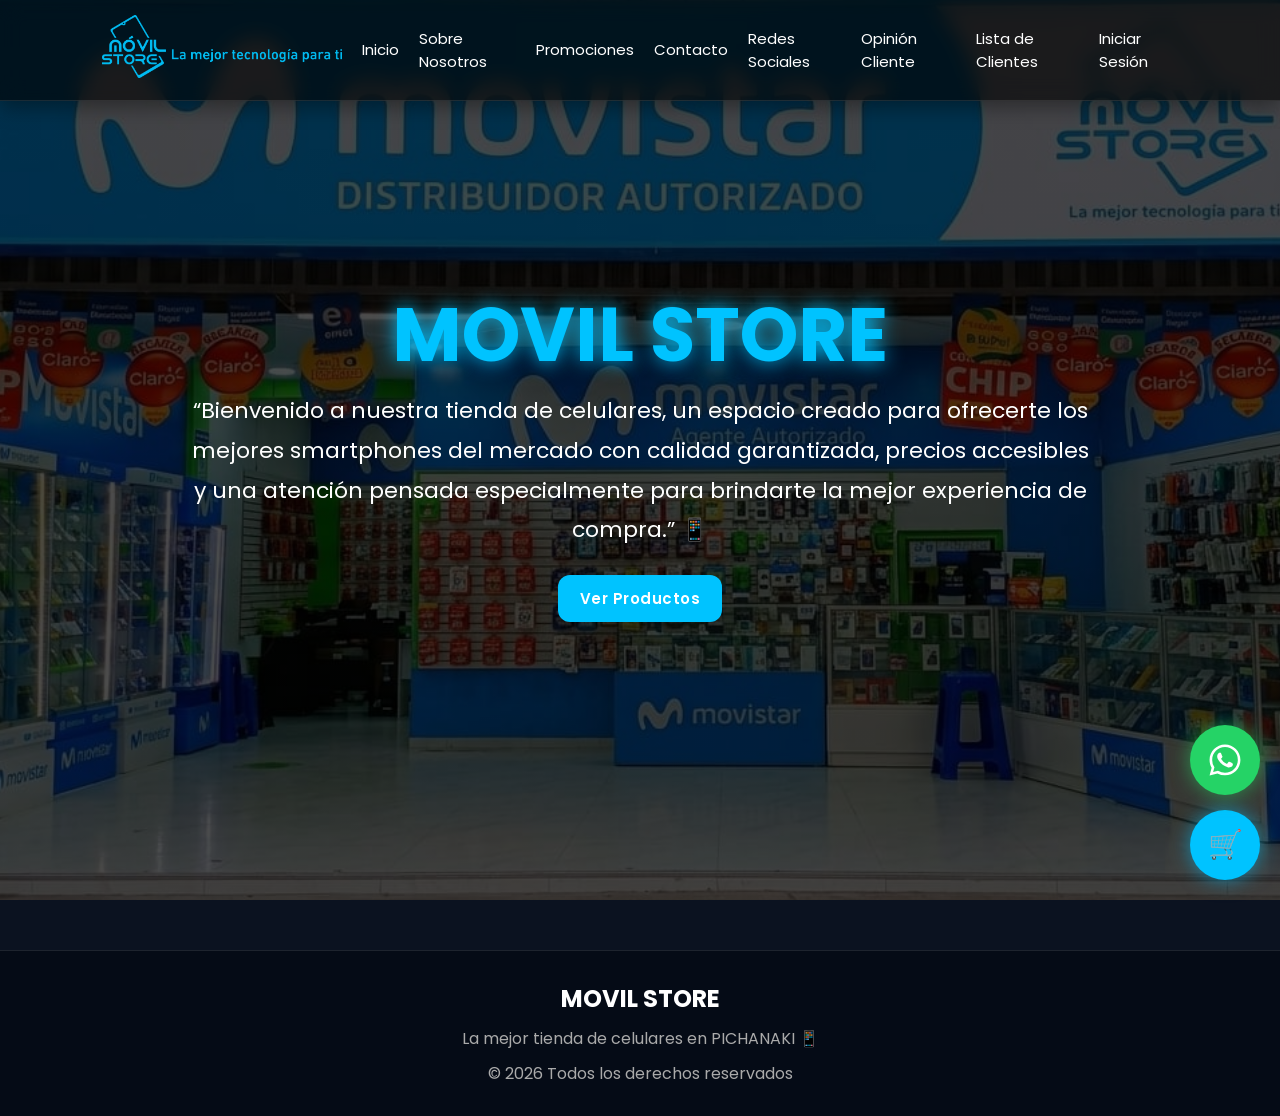
==== index.html @ a23f7ceb "whatsap" ====
<!doctype html>
<html lang="es">
  <head>
    <meta charset="UTF-8" />
    <meta name="viewport" content="width=device-width, initial-scale=1.0" />
    <title>MOVIL STORE E.I.R.L</title>

    <link
      href="https://fonts.googleapis.com/css2?family=Poppins:wght@300;400;600;700&display=swap"
      rel="stylesheet"
    />

    <style>
      * {
        margin: 0;
        padding: 0;
        box-sizing: border-box;
        font-family: "Poppins", sans-serif;
      }

      html {
        scroll-behavior: smooth;
      }

      body {
        background: #0b1220;
        color: white;
      }

      /* SCROLL */
      ::-webkit-scrollbar {
        width: 10px;
      }

      ::-webkit-scrollbar-track {
        background: #0b1220;
      }

      ::-webkit-scrollbar-thumb {
        background: #00c3ff;
        border-radius: 20px;
      }

      /* HEADER */
      header {
        position: fixed;
        width: 100%;
        top: 0;
        display: flex;
        justify-content: space-between;
        align-items: center;
        padding: 15px 8%;
        background: rgba(0, 0, 0, 0.6);
        backdrop-filter: blur(10px);
        z-index: 1000;
        box-shadow: 0 5px 20px rgba(0, 0, 0, 0.4);
        border-bottom: 1px solid rgba(255, 255, 255, 0.1);
      }

      /* LOGO */
      .logo img {
        width: 240px;
        max-height: 90px;
        object-fit: contain;
      }

      /* NAV */
      nav {
        display: flex;
        align-items: center;
      }

      nav a {
        color: white;
        margin-left: 20px;
        text-decoration: none;
        font-size: 15px;
        transition: 0.3s;
      }

      nav a:hover {
        color: #00c3ff;
      }

      /* HERO */
      .hero {
        height: 100vh;
        background:
          linear-gradient(rgba(0, 0, 0, 0.7), rgba(0, 0, 0, 0.7)),
          url("img/tienda2.jpeg");
        background-size: cover;
        background-position: center;
        display: flex;
        justify-content: center;
        align-items: center;
        text-align: center;
        padding: 20px;
      }

      .hero h1 {
        font-size: 75px;
        color: #00c3ff;
        text-shadow: 0 0 20px #00c3ff;
      }

      .hero p {
        font-size: 22px;
        margin-top: 15px;
        line-height: 1.8;
        max-width: 900px;
        margin: auto;
      }

      .hero button {
        margin-top: 25px;
      }

      /* BOTONES */
      .btn {
        padding: 12px 22px;
        border: none;
        border-radius: 12px;
        background: #00c3ff;
        color: white;
        cursor: pointer;
        transition: 0.3s;
        font-size: 15px;
        font-weight: 600;
        letter-spacing: 0.5px;
      }

      .btn:hover {
        background: #009ed1;
        transform: scale(1.05);
      }

      /* SECCIONES */
      .section {
        padding: 120px 8%;
        text-align: center;
        min-height: 100vh;
      }

      .section h2 {
        font-size: 40px;
        margin-bottom: 40px;
        color: #00c3ff;
        text-transform: uppercase;
        letter-spacing: 2px;
      }

      /* CARDS */
      .cards {
        display: grid;
        grid-template-columns: repeat(auto-fit, minmax(250px, 1fr));
        gap: 25px;
      }

      .card {
        background: rgba(255, 255, 255, 0.06);
        padding: 20px;
        border-radius: 20px;
        transition: 0.4s;
        box-shadow: 0 0 15px rgba(0, 0, 0, 0.3);
        border: 1px solid rgba(255, 255, 255, 0.08);
      }

      .card:hover {
        transform: translateY(-10px);
        box-shadow: 0 0 25px rgba(0, 195, 255, 0.4);
      }

      .card img {
        width: 100%;
        height: 230px;
        object-fit: contain;
        background: black;
        border-radius: 15px;
        transition: 0.4s;
      }

      .card:hover img {
        transform: scale(1.05);
      }

      .card h3 {
        margin-top: 15px;
        font-size: 22px;
      }

      .card p {
        margin-top: 8px;
        font-size: 18px;
        color: #00c3ff;
        font-weight: bold;
      }

      /* NOSOTROS */
      .nosotros-box {
        display: flex;
        justify-content: center;
        align-items: center;
        gap: 40px;
        flex-wrap: wrap;
        margin-top: 40px;
      }

      .tienda img {
        width: 350px;
        border-radius: 20px;
      }

      .nosotros-texto {
        max-width: 500px;
        text-align: left;
        line-height: 1.8;
      }

      /* GANADORES */
      .ganadores {
        width: 100%;
        margin-top: 60px;
      }

      .ganadores-grid {
        display: grid;
        grid-template-columns: repeat(auto-fit, minmax(220px, 1fr));
        gap: 20px;
        margin-top: 25px;
      }

      .ganador-card {
        background: rgba(255, 255, 255, 0.05);
        padding: 15px;
        border-radius: 15px;
        transition: 0.4s;
        border: 1px solid rgba(255, 255, 255, 0.08);
      }

      .ganador-card:hover {
        transform: translateY(-8px);
      }

      .ganador-card img {
        width: 100%;
        height: 250px;
        object-fit: contain;
        background: black;
        border-radius: 12px;
      }

      .ganador-card h4 {
        margin-top: 12px;
        color: #00c3ff;
        font-size: 18px;
      }

      /* PROMOS */
      .promos {
        display: grid;
        grid-template-columns: repeat(auto-fit, minmax(250px, 1fr));
        gap: 20px;
      }

      .promo {
        background: rgba(255, 255, 255, 0.05);
        padding: 25px;
        border-radius: 20px;
        transition: 0.4s;
        border: 1px solid rgba(255, 255, 255, 0.08);
      }

      .promo:hover {
        transform: translateY(-8px);
        box-shadow: 0 0 25px rgba(0, 195, 255, 0.4);
      }

      /* REDES */
      .redes-box {
        background: #0057b8;
        padding: 35px;
        border-radius: 20px;
        display: flex;
        justify-content: space-around;
        align-items: center;
        flex-wrap: wrap;
        gap: 25px;
        margin-top: 40px;
      }

      .red-social {
        text-align: center;
        background: rgba(255, 255, 255, 0.08);
        padding: 25px;
        border-radius: 18px;
        width: 220px;
        transition: 0.4s;
      }

      .red-social:hover {
        transform: translateY(-8px);
      }

      .red-social p {
        margin: 15px 0;
        font-size: 14px;
        line-height: 1.6;
      }

      /* OPINIONES */
      .opinion-box {
        max-width: 500px;
        margin: auto;
        background: rgba(255, 255, 255, 0.08);
        padding: 30px;
        border-radius: 20px;
        box-shadow: 0 0 20px rgba(0, 0, 0, 0.4);
      }

      .opinion-box select,
      .opinion-box textarea {
        width: 100%;
        padding: 12px;
        margin-top: 10px;
        border: none;
        border-radius: 10px;
        outline: none;
      }

      .opinion-box textarea {
        resize: none;
        height: 120px;
      }

      .grafico {
        margin-top: 50px;
      }

      /* CLIENTES */
      .tabla-clientes {
        width: 100%;
        max-width: 800px;
        margin: auto;
        border-collapse: collapse;
        background: rgba(255, 255, 255, 0.05);
        border-radius: 15px;
        overflow: hidden;
        border: 1px solid rgba(255, 255, 255, 0.08);
      }

      .tabla-clientes th {
        background: rgba(0, 195, 255, 0.2);
        color: #00c3ff;
        padding: 15px;
        font-size: 16px;
        letter-spacing: 1px;
      }

      .tabla-clientes td {
        padding: 14px;
        border-top: 1px solid rgba(255, 255, 255, 0.08);
        font-size: 15px;
      }

      .tabla-clientes tr:hover td {
        background: rgba(0, 195, 255, 0.08);
      }

      .barras {
        display: flex;
        justify-content: center;
        align-items: flex-end;
        gap: 25px;
        height: 250px;
        margin-top: 30px;
      }

      .barra-item {
        text-align: center;
      }

      .barra {
        width: 70px;
        border-radius: 10px 10px 0 0;
        transition: 0.4s;
      }

      .barra:hover {
        transform: scale(1.05);
      }

      .barra-text {
        margin-top: 10px;
      }

      /* CARRITO */
      .carrito-float {
        position: fixed;
        bottom: 20px;
        right: 20px;
        background: #00c3ff;
        width: 70px;
        height: 70px;
        border-radius: 50%;
        display: flex;
        justify-content: center;
        align-items: center;
        font-size: 28px;
        cursor: pointer;
        z-index: 3000;
        box-shadow: 0 0 20px rgba(0, 195, 255, 0.6);
        transition: 0.3s;
      }

      .carrito-float:hover {
        transform: scale(1.1);
      }

      /* WHATSAPP FLOTANTE */
      .whatsapp-float {
        position: fixed;
        bottom: 105px;
        right: 20px;
        background: #25d366;
        width: 70px;
        height: 70px;
        border-radius: 50%;
        display: flex;
        justify-content: center;
        align-items: center;
        cursor: pointer;
        z-index: 3000;
        box-shadow: 0 0 20px rgba(37, 211, 102, 0.6);
        transition: 0.3s;
      }

      .whatsapp-float:hover {
        transform: scale(1.1);
      }

      .whatsapp-float svg {
        width: 38px;
        height: 38px;
        fill: white;
      }

      /* MODAL */
      .modal {
        display: none;
        position: fixed;
        top: 0;
        left: 0;
        width: 100%;
        height: 100%;
        background: rgba(0, 0, 0, 0.7);
        justify-content: center;
        align-items: center;
        z-index: 4000;
      }

      .modal-content {
        background: #111827;
        padding: 25px;
        width: 350px;
        border-radius: 15px;
        border: 1px solid rgba(255, 255, 255, 0.1);
        box-shadow: 0 0 25px rgba(0, 195, 255, 0.3);
      }

      .hidden {
        display: none;
      }

      /* FOOTER */
      footer {
        background: #050b16;
        padding: 30px;
        text-align: center;
        margin-top: 50px;
        border-top: 1px solid rgba(255, 255, 255, 0.1);
      }

      footer p {
        color: #aaa;
        margin-top: 10px;
      }

      /* RESPONSIVE */
      @media (max-width: 768px) {
        .hero h1 {
          font-size: 45px;
        }

        .hero p {
          font-size: 17px;
        }

        nav {
          display: flex;
          flex-wrap: wrap;
          justify-content: center;
        }

        nav a {
          margin: 8px;
        }

        .logo img {
          width: 180px;
        }
      }
    </style>
  </head>

  <body>
    <header>
      <div class="logo">
        <img src="img/logo.png" />
      </div>

      <nav>
        <a
          href="#"
          onclick="
            mostrar('inicio');
            return false;
          "
          >Inicio</a
        >
        <a
          href="#"
          onclick="
            mostrar('nosotros');
            return false;
          "
          >Sobre Nosotros</a
        >
        <a
          href="#"
          onclick="
            mostrar('promociones');
            return false;
          "
          >Promociones</a
        >
        <a
          href="#"
          onclick="
            mostrar('contacto');
            return false;
          "
          >Contacto</a
        >
        <a
          href="#"
          onclick="
            mostrar('redes');
            return false;
          "
          >Redes Sociales</a
        >
        <a
          href="#"
          onclick="
            mostrar('opiniones');
            return false;
          "
          >Opinión Cliente</a
        >
        <a
          href="#"
          onclick="
            mostrar('clientes');
            return false;
          "
          >Lista de Clientes</a
        >
        <a href="views/login.html">Iniciar Sesión</a>
      </nav>
    </header>

    <!-- INICIO -->
    <section id="inicio" class="hero">
      <div>
        <h1>MOVIL STORE</h1>

        <p>
          “Bienvenido a nuestra tienda de celulares, un espacio creado para
          ofrecerte los mejores smartphones del mercado con calidad garantizada,
          precios accesibles y una atención pensada especialmente para brindarte
          la mejor experiencia de compra.” 📱
        </p>

        <button class="btn" onclick="mostrar('productos')">
          Ver Productos
        </button>
      </div>
    </section>

    <!-- PRODUCTOS -->
    <section id="productos" class="section hidden">
      <h2>Modelos disponibles</h2>

      <div class="cards">
        <div class="card">
          <img src="img/x8c.jpg" />
          <h3>HONOR X8C</h3>
          <p>S/ 900</p>
          <button class="btn" onclick="agregar('HONOR X8C', 900)">
            Agregar al carrito
          </button>
        </div>

        <div class="card">
          <img src="img/samsung a56.jpg" />
          <h3>SAMSUNG A56</h3>
          <p>S/ 1800</p>
          <button class="btn" onclick="agregar('SAMSUNG A56', 1800)">
            Agregar al carrito
          </button>
        </div>

        <div class="card">
          <img src="img/iphone16.jpg" />
          <h3>IPHONE 16</h3>
          <p>S/ 5500</p>
          <button class="btn" onclick="agregar('IPHONE 16', 5500)">
            Agregar al carrito
          </button>
        </div>
      </div>
    </section>

    <!-- NOSOTROS -->
    <section id="nosotros" class="section hidden">
      <h2>Sobre Nosotros</h2>

      <div class="nosotros-box">
        <div class="tienda">
          <img src="img/tienda2.jpeg" />
        </div>

        <div class="nosotros-texto">
          <p>
            En Movil Store somos una tienda dedicada a la venta de celulares,
            ofreciendo smartphones modernos, de calidad y a precios accesibles.
          </p>
          <br />
          <p>
            Trabajamos con diferentes marcas y modelos, desde equipos básicos
            hasta celulares de última generación.
          </p>
          <br />
          <p>
            En Movil Store nos comprometemos a darte la mejor atención y
            ayudarte a encontrar el celular perfecto para ti.
          </p>
        </div>
      </div>

      <!-- CLIENTES GANADORES -->
      <div class="ganadores">
        <h2>🏆 Clientes Ganadores</h2>

        <div class="ganadores-grid">
          <div class="ganador-card">
            <img src="img/cliente1.jpg" />
            <h4>Ganador 1</h4>
          </div>

          <div class="ganador-card">
            <img src="img/cliente2.jpg" />
            <h4>Ganador 2</h4>
          </div>

          <div class="ganador-card">
            <img src="img/cliente.jpeg" />
            <h4>Ganador 3</h4>
          </div>
        </div>
      </div>
    </section>

    <!-- PROMOCIONES -->
    <section id="promociones" class="section hidden">
      <h2>Promociones</h2>

      <div class="promos">
        <div class="promo">
          <h3>Oferta Samsung</h3>
          <p>50% de descuento activando pospago.</p>
        </div>

        <div class="promo">
          <h3>iPhone en Oferta</h3>
          <p>Accesorios gratis por tu compra.</p>
        </div>

        <div class="promo">
          <h3>Honor X8C</h3>
          <p>Descuento especial por tiempo limitado.</p>
        </div>
      </div>
    </section>

    <!-- CONTACTO -->
    <section id="contacto" class="section hidden">
      <h2>Contacto</h2>

      <div class="cards">
        <div class="card">
          <h3>📍 Dirección</h3>

          <p>Pichanaki - Junín - Perú</p>
        </div>

        <div class="card">
          <h3>📞 WhatsApp</h3>

          <p>
            <a
              href="https://wa.me/51900235884"
              target="_blank"
              style="color: #00c3ff; text-decoration: none"
              >+51 900 235 884</a
            >
          </p>
        </div>

        <div class="card">
          <h3>📧 Correo</h3>

          <p>
            <a
              href="mailto:movilstore@gmail.com"
              style="color: #00c3ff; text-decoration: none"
              >movilstore@gmail.com</a
            >
          </p>
        </div>
      </div>
    </section>

    <!-- REDES -->
    <section id="redes" class="section hidden">
      <h2>Redes Sociales</h2>

      <div class="redes-box">
        <div class="red-social">
          <h3>📘 Facebook</h3>

          <p>Síguenos para más promociones.</p>
        </div>

        <div class="red-social">
          <h3>📸 Instagram</h3>

          <p>Mira nuestros equipos exclusivos.</p>
        </div>

        <div class="red-social">
          <h3>🎵 TikTok</h3>

          <p>Videos y novedades de celulares.</p>
        </div>
      </div>
    </section>

    <!-- OPINIONES -->
    <section id="opiniones" class="section hidden">
      <h2>Comparte tu Opinión</h2>

      <div
        class="opinion-box"
        style="
          max-width: 600px;
          margin: 0 auto;
          background: rgba(0, 195, 255, 0.1);
          padding: 30px;
          border-radius: 15px;
          border: 2px solid #00c3ff;
        "
      >
        <form id="opinionForm" style="text-align: left">
          <p style="margin-bottom: 15px; font-size: 16px">Tu Nombre:</p>
          <input
            type="text"
            id="nombreCliente"
            placeholder="Tu nombre"
            style="
              width: 100%;
              padding: 10px;
              margin-bottom: 20px;
              border: 1px solid #00c3ff;
              border-radius: 8px;
              background: rgba(11, 18, 32, 0.8);
              color: white;
            "
          />

          <p style="margin-bottom: 15px; font-size: 16px">Tu Opinión:</p>
          <textarea
            id="comentario"
            placeholder="Cuéntanos tu experiencia con MOVIL STORE..."
            style="
              width: 100%;
              padding: 12px;
              margin-bottom: 20px;
              border: 1px solid #00c3ff;
              border-radius: 8px;
              background: rgba(11, 18, 32, 0.8);
              color: white;
              min-height: 100px;
              font-family: &quot;Poppins&quot;, sans-serif;
            "
          ></textarea>

          <p style="margin-bottom: 15px; font-size: 16px">Calificación:</p>
          <div style="display: flex; gap: 10px; margin-bottom: 20px">
            <span
              class="star"
              onclick="setClientRating(1)"
              style="font-size: 28px; cursor: pointer; color: #ccc"
              >★</span
            >
            <span
              class="star"
              onclick="setClientRating(2)"
              style="font-size: 28px; cursor: pointer; color: #ccc"
              >★</span
            >
            <span
              class="star"
              onclick="setClientRating(3)"
              style="font-size: 28px; cursor: pointer; color: #ccc"
              >★</span
            >
            <span
              class="star"
              onclick="setClientRating(4)"
              style="font-size: 28px; cursor: pointer; color: #ccc"
              >★</span
            >
            <span
              class="star"
              onclick="setClientRating(5)"
              style="font-size: 28px; cursor: pointer; color: #ccc"
              >★</span
            >
          </div>

          <button
            type="submit"
            class="btn"
            style="width: 100%; margin-top: 15px"
          >
            Enviar Opinión
          </button>
        </form>
      </div>

      <div id="opinionesList" style="margin-top: 50px">
        <h2>Opiniones de Clientes</h2>
        <div
          id="opinionsContainer"
          style="max-width: 600px; margin: 0 auto"
        ></div>
      </div>
    </section>

    <!-- CLIENTES -->
    <section id="clientes" class="section hidden">
      <h2>Lista de Clientes</h2>

      <table class="tabla-clientes">
        <thead>
          <tr>
            <th>#</th>
            <th>DNI</th>
            <th>Nombre</th>
            <th>Teléfono</th>
            <th>Equipo Comprado</th>
          </tr>
        </thead>

        <tbody id="tbodyClientes">
          <tr>
            <td
              colspan="5"
              style="text-align: center; color: #999; padding: 20px"
            >
              Cargando clientes...
            </td>
          </tr>
        </tbody>
      </table>
    </section>

    <!-- CARRITO -->
    <div class="carrito-float" onclick="abrirCarrito()">🛒</div>

    <!-- WHATSAPP FLOTANTE -->
    <a
      class="whatsapp-float"
      href="https://wa.me/51900235884?text=Hola%20MOVIL%20STORE%2C%20quiero%20informaci%C3%B3n%20sobre%20un%20celular"
      target="_blank"
      title="Escríbenos por WhatsApp"
    >
      <svg viewBox="0 0 32 32" xmlns="http://www.w3.org/2000/svg">
        <path
          d="M16.004 3C8.832 3 3 8.83 3 16.002c0 2.29.6 4.53 1.74 6.5L3 29l6.66-1.72a13.03 13.03 0 0 0 6.34 1.64h.01C23.176 28.92 29 23.09 29 15.918 29 8.83 23.176 3 16.004 3zm0 23.73h-.01a10.8 10.8 0 0 1-5.5-1.5l-.39-.23-4.09 1.06 1.09-3.99-.25-.41a10.77 10.77 0 0 1-1.65-5.75c0-5.96 4.85-10.81 10.81-10.81 2.89 0 5.6 1.13 7.64 3.17a10.74 10.74 0 0 1 3.16 7.64c0 5.96-4.85 10.82-10.81 10.82zm5.93-8.1c-.32-.16-1.92-.95-2.22-1.06-.3-.11-.51-.16-.73.16-.22.33-.84 1.06-1.03 1.28-.19.22-.38.24-.7.08-.32-.16-1.37-.5-2.6-1.6-.96-.86-1.61-1.92-1.8-2.24-.19-.33-.02-.5.14-.66.15-.15.32-.38.49-.57.16-.19.21-.33.32-.54.11-.22.05-.41-.03-.57-.08-.16-.73-1.76-1-2.41-.26-.63-.53-.55-.73-.56h-.62c-.22 0-.57.08-.87.41-.3.33-1.14 1.11-1.14 2.71s1.17 3.15 1.33 3.37c.16.22 2.3 3.5 5.57 4.91.78.34 1.39.54 1.86.69.78.25 1.49.21 2.05.13.63-.09 1.92-.78 2.19-1.54.27-.76.27-1.4.19-1.54-.08-.14-.3-.22-.62-.38z"
        />
      </svg>
    </a>

    <!-- MODAL -->
    <div class="modal" id="carritoModal">
      <div class="modal-content">
        <h2>🛒 Carrito de Compras</h2>

        <div id="listaCarrito"></div>

        <h3 id="total">Total: S/ 0</h3>

        <button class="btn" onclick="cerrarCarrito()">Cerrar</button>
      </div>
    </div>

    <!-- FOOTER -->
    <footer>
      <h2>MOVIL STORE</h2>

      <p>La mejor tienda de celulares en PICHANAKI 📱</p>

      <p>© 2026 Todos los derechos reservados</p>
    </footer>

    <script>
      let carrito = [];
      let total = 0;

      function mostrar(id) {
        document
          .querySelectorAll(".section")
          .forEach((e) => e.classList.add("hidden"));

        document.getElementById("inicio").classList.add("hidden");

        if (id === "inicio") {
          document.getElementById("inicio").classList.remove("hidden");
        } else {
          document.getElementById(id).classList.remove("hidden");
        }

        window.scrollTo({
          top: 0,
          behavior: "smooth",
        });
      }

      function agregar(nombre, precio) {
        carrito.push({ nombre, precio });

        actualizarCarrito();
      }

      function quitar(indice) {
        carrito.splice(indice, 1);

        actualizarCarrito();
      }

      function actualizarCarrito() {
        let lista = document.getElementById("listaCarrito");
        let html = "";

        total = 0;

        carrito.forEach((producto, i) => {
          total += producto.precio;

          html += `
<p>✔ ${producto.nombre} — S/ ${producto.precio}
<span onclick="quitar(${i})" style="cursor:pointer; color:#ff5555; margin-left:10px;" title="Quitar del carrito">✖</span></p>
`;
        });

        lista.innerHTML =
          html || "<p style='color:#999;'>El carrito está vacío</p>";

        document.getElementById("total").innerHTML = "Total: S/ " + total;
      }

      function abrirCarrito() {
        document.getElementById("carritoModal").style.display = "flex";
      }

      function cerrarCarrito() {
        document.getElementById("carritoModal").style.display = "none";
      }

      function escapar(texto) {
        const div = document.createElement("div");
        div.textContent = texto;
        return div.innerHTML;
      }

      function cargarClientes() {
        const tbody = document.getElementById("tbodyClientes");

        fetch("controllers/clientes.php?action=listar_clientes")
          .then((response) => response.json())
          .then((data) => {
            if (!data.success) {
              throw new Error(data.message || "Error del servidor");
            }

            if (data.data.length === 0) {
              tbody.innerHTML =
                '<tr><td colspan="5" style="text-align:center; color:#999; padding:20px;">No hay clientes registrados aún</td></tr>';
              return;
            }

            let html = "";
            data.data.forEach((cliente, i) => {
              html += `
                <tr>
                <td>${i + 1}</td>
                <td>${escapar(cliente.dni)}</td>
                <td>${escapar(cliente.nombre)}</td>
                <td>${escapar(cliente.telefono)}</td>
                <td>${escapar(cliente.modelo)}</td>
                </tr>
                `;
            });
            tbody.innerHTML = html;
          })
          .catch((err) => {
            console.error("Error cargando clientes:", err);
            tbody.innerHTML =
              '<tr><td colspan="5" style="text-align:center; color:red; padding:20px;">❌ Error al cargar clientes. Abre la página desde el servidor (ejecuta ./iniciar.sh y entra a http://localhost:8000)</td></tr>';
          });
      }

      let clientRating = 5;

      function cargarOpinionesClientes() {
        fetch("controllers/opiniones.php?action=get_opinions")
          .then((response) => response.json())
          .then((data) => {
            if (data.success) {
              let html = "";
              if (data.data.length === 0) {
                html =
                  '<p style="text-align:center; color:#999; padding:20px;">No hay opiniones aún. ¡Sé el primero!</p>';
              } else {
                data.data.forEach((op) => {
                  html += `
                            <div style="background:rgba(255,255,255,0.05); border-left:4px solid #00c3ff; border-radius:8px; padding:20px; margin-bottom:15px;">
                                <div style="display:flex; justify-content:space-between; align-items:center; margin-bottom:10px;">
                                    <strong style="color:#00c3ff;">${escapar(op.nombre)}</strong>
                                    <span style="color:#ffd700;">${"★".repeat(op.rating)}</span>
                                </div>
                                <p style="color:#ddd; line-height:1.6;">${escapar(op.opinion)}</p>
                                <small style="color:#999;">${escapar(op.fecha)}</small>
                            </div>
                        `;
                });
              }
              document.getElementById("opinionsContainer").innerHTML = html;
            }
          })
          .catch((err) => {
            console.error("Error cargando opiniones:", err);
            document.getElementById("opinionsContainer").innerHTML =
              '<p style="color:red;">Error al cargar opiniones</p>';
          });
      }

      function setClientRating(rating) {
        clientRating = rating;
        const stars = document.querySelectorAll("#opinionForm .star");
        stars.forEach((star, index) => {
          if (index < rating) {
            star.style.color = "#ffd700";
          } else {
            star.style.color = "#ccc";
          }
        });
      }

      document.addEventListener("DOMContentLoaded", function () {
        cargarOpinionesClientes();
        cargarClientes();

        const opinionForm = document.getElementById("opinionForm");
        if (opinionForm) {
          opinionForm.addEventListener("submit", function (e) {
            e.preventDefault();

            const nombre = document
              .getElementById("nombreCliente")
              .value.trim();
            const comentario = document
              .getElementById("comentario")
              .value.trim();

            if (!nombre) {
              alert("Por favor, ingresa tu nombre");
              return;
            }

            if (!comentario) {
              alert("Por favor, escribe una opinión");
              return;
            }

            const formData = new FormData();
            formData.append("action", "add_opinion_client");
            formData.append("nombre", nombre);
            formData.append("email", "");
            formData.append("opinion", comentario);
            formData.append("rating", clientRating);

            fetch("controllers/opiniones.php", {
              method: "POST",
              body: formData,
            })
              .then((response) => response.json())
              .then((data) => {
                if (data.success) {
                  alert("✅ Gracias por tu opinión");
                  document.getElementById("nombreCliente").value = "";
                  document.getElementById("comentario").value = "";
                  setClientRating(5);
                  cargarOpinionesClientes();
                } else {
                  alert("❌ " + data.message);
                }
              })
              .catch((err) => {
                console.error("Error:", err);
                alert("❌ Error al guardar opinión");
              });
          });
        }
      });
    </script>
  </body>
</html>
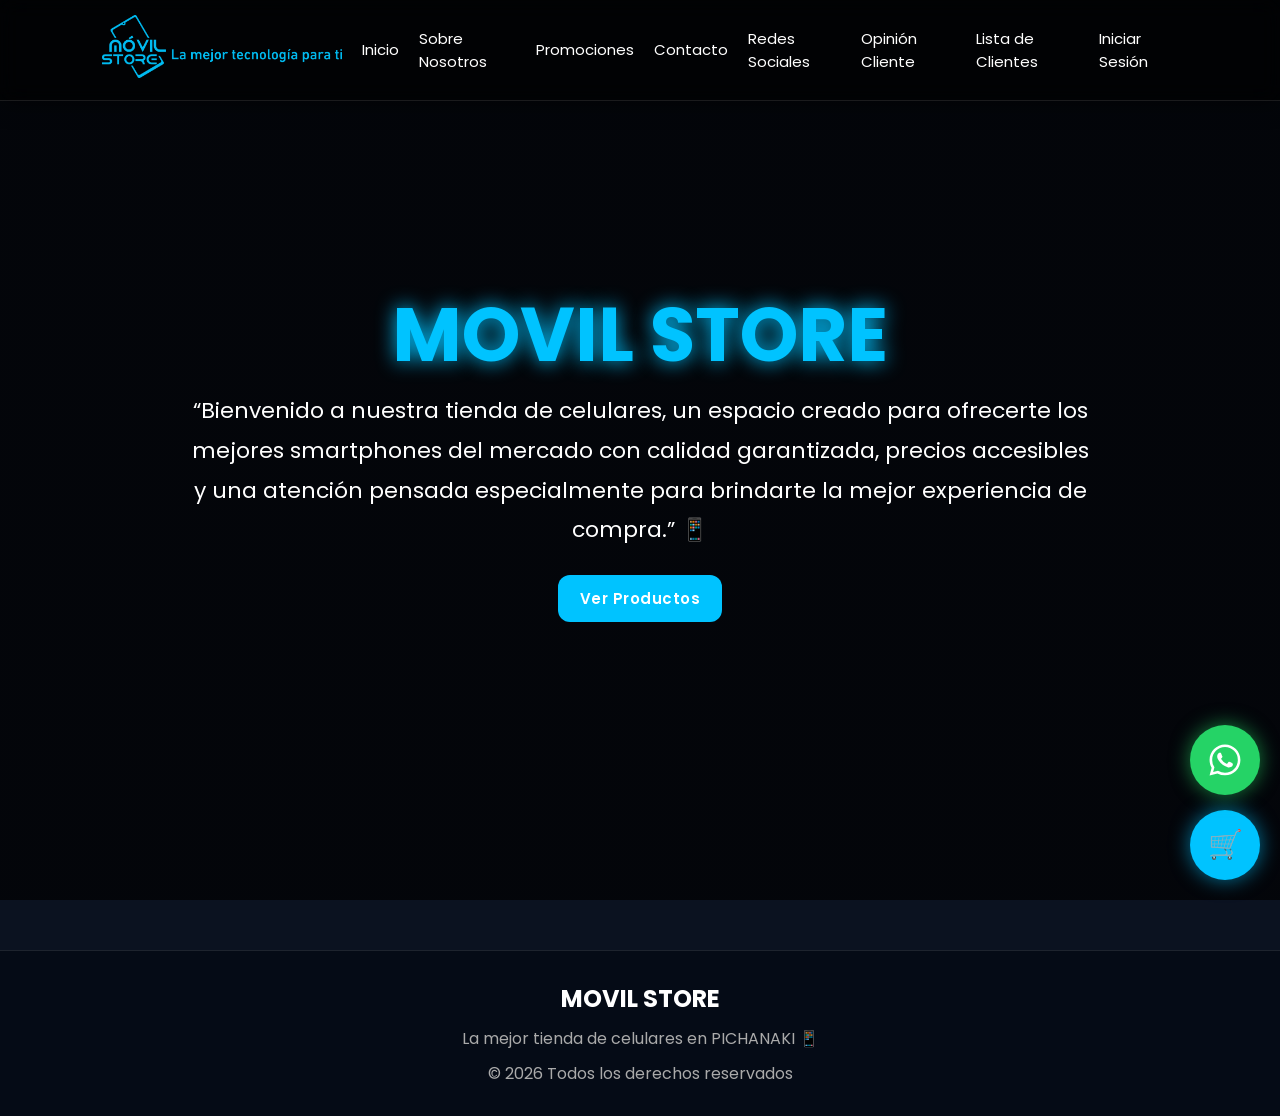
==== commit 3617ef65: "redm" ====
--- a/index.html
+++ b/index.html
@@ -10,506 +10,7 @@
       rel="stylesheet"
     />
 
-    <style>
-      * {
-        margin: 0;
-        padding: 0;
-        box-sizing: border-box;
-        font-family: "Poppins", sans-serif;
-      }
-
-      html {
-        scroll-behavior: smooth;
-      }
-
-      body {
-        background: #0b1220;
-        color: white;
-      }
-
-      /* SCROLL */
-      ::-webkit-scrollbar {
-        width: 10px;
-      }
-
-      ::-webkit-scrollbar-track {
-        background: #0b1220;
-      }
-
-      ::-webkit-scrollbar-thumb {
-        background: #00c3ff;
-        border-radius: 20px;
-      }
-
-      /* HEADER */
-      header {
-        position: fixed;
-        width: 100%;
-        top: 0;
-        display: flex;
-        justify-content: space-between;
-        align-items: center;
-        padding: 15px 8%;
-        background: rgba(0, 0, 0, 0.6);
-        backdrop-filter: blur(10px);
-        z-index: 1000;
-        box-shadow: 0 5px 20px rgba(0, 0, 0, 0.4);
-        border-bottom: 1px solid rgba(255, 255, 255, 0.1);
-      }
-
-      /* LOGO */
-      .logo img {
-        width: 240px;
-        max-height: 90px;
-        object-fit: contain;
-      }
-
-      /* NAV */
-      nav {
-        display: flex;
-        align-items: center;
-      }
-
-      nav a {
-        color: white;
-        margin-left: 20px;
-        text-decoration: none;
-        font-size: 15px;
-        transition: 0.3s;
-      }
-
-      nav a:hover {
-        color: #00c3ff;
-      }
-
-      /* HERO */
-      .hero {
-        height: 100vh;
-        background:
-          linear-gradient(rgba(0, 0, 0, 0.7), rgba(0, 0, 0, 0.7)),
-          url("img/tienda2.jpeg");
-        background-size: cover;
-        background-position: center;
-        display: flex;
-        justify-content: center;
-        align-items: center;
-        text-align: center;
-        padding: 20px;
-      }
-
-      .hero h1 {
-        font-size: 75px;
-        color: #00c3ff;
-        text-shadow: 0 0 20px #00c3ff;
-      }
-
-      .hero p {
-        font-size: 22px;
-        margin-top: 15px;
-        line-height: 1.8;
-        max-width: 900px;
-        margin: auto;
-      }
-
-      .hero button {
-        margin-top: 25px;
-      }
-
-      /* BOTONES */
-      .btn {
-        padding: 12px 22px;
-        border: none;
-        border-radius: 12px;
-        background: #00c3ff;
-        color: white;
-        cursor: pointer;
-        transition: 0.3s;
-        font-size: 15px;
-        font-weight: 600;
-        letter-spacing: 0.5px;
-      }
-
-      .btn:hover {
-        background: #009ed1;
-        transform: scale(1.05);
-      }
-
-      /* SECCIONES */
-      .section {
-        padding: 120px 8%;
-        text-align: center;
-        min-height: 100vh;
-      }
-
-      .section h2 {
-        font-size: 40px;
-        margin-bottom: 40px;
-        color: #00c3ff;
-        text-transform: uppercase;
-        letter-spacing: 2px;
-      }
-
-      /* CARDS */
-      .cards {
-        display: grid;
-        grid-template-columns: repeat(auto-fit, minmax(250px, 1fr));
-        gap: 25px;
-      }
-
-      .card {
-        background: rgba(255, 255, 255, 0.06);
-        padding: 20px;
-        border-radius: 20px;
-        transition: 0.4s;
-        box-shadow: 0 0 15px rgba(0, 0, 0, 0.3);
-        border: 1px solid rgba(255, 255, 255, 0.08);
-      }
-
-      .card:hover {
-        transform: translateY(-10px);
-        box-shadow: 0 0 25px rgba(0, 195, 255, 0.4);
-      }
-
-      .card img {
-        width: 100%;
-        height: 230px;
-        object-fit: contain;
-        background: black;
-        border-radius: 15px;
-        transition: 0.4s;
-      }
-
-      .card:hover img {
-        transform: scale(1.05);
-      }
-
-      .card h3 {
-        margin-top: 15px;
-        font-size: 22px;
-      }
-
-      .card p {
-        margin-top: 8px;
-        font-size: 18px;
-        color: #00c3ff;
-        font-weight: bold;
-      }
-
-      /* NOSOTROS */
-      .nosotros-box {
-        display: flex;
-        justify-content: center;
-        align-items: center;
-        gap: 40px;
-        flex-wrap: wrap;
-        margin-top: 40px;
-      }
-
-      .tienda img {
-        width: 350px;
-        border-radius: 20px;
-      }
-
-      .nosotros-texto {
-        max-width: 500px;
-        text-align: left;
-        line-height: 1.8;
-      }
-
-      /* GANADORES */
-      .ganadores {
-        width: 100%;
-        margin-top: 60px;
-      }
-
-      .ganadores-grid {
-        display: grid;
-        grid-template-columns: repeat(auto-fit, minmax(220px, 1fr));
-        gap: 20px;
-        margin-top: 25px;
-      }
-
-      .ganador-card {
-        background: rgba(255, 255, 255, 0.05);
-        padding: 15px;
-        border-radius: 15px;
-        transition: 0.4s;
-        border: 1px solid rgba(255, 255, 255, 0.08);
-      }
-
-      .ganador-card:hover {
-        transform: translateY(-8px);
-      }
-
-      .ganador-card img {
-        width: 100%;
-        height: 250px;
-        object-fit: contain;
-        background: black;
-        border-radius: 12px;
-      }
-
-      .ganador-card h4 {
-        margin-top: 12px;
-        color: #00c3ff;
-        font-size: 18px;
-      }
-
-      /* PROMOS */
-      .promos {
-        display: grid;
-        grid-template-columns: repeat(auto-fit, minmax(250px, 1fr));
-        gap: 20px;
-      }
-
-      .promo {
-        background: rgba(255, 255, 255, 0.05);
-        padding: 25px;
-        border-radius: 20px;
-        transition: 0.4s;
-        border: 1px solid rgba(255, 255, 255, 0.08);
-      }
-
-      .promo:hover {
-        transform: translateY(-8px);
-        box-shadow: 0 0 25px rgba(0, 195, 255, 0.4);
-      }
-
-      /* REDES */
-      .redes-box {
-        background: #0057b8;
-        padding: 35px;
-        border-radius: 20px;
-        display: flex;
-        justify-content: space-around;
-        align-items: center;
-        flex-wrap: wrap;
-        gap: 25px;
-        margin-top: 40px;
-      }
-
-      .red-social {
-        text-align: center;
-        background: rgba(255, 255, 255, 0.08);
-        padding: 25px;
-        border-radius: 18px;
-        width: 220px;
-        transition: 0.4s;
-      }
-
-      .red-social:hover {
-        transform: translateY(-8px);
-      }
-
-      .red-social p {
-        margin: 15px 0;
-        font-size: 14px;
-        line-height: 1.6;
-      }
-
-      /* OPINIONES */
-      .opinion-box {
-        max-width: 500px;
-        margin: auto;
-        background: rgba(255, 255, 255, 0.08);
-        padding: 30px;
-        border-radius: 20px;
-        box-shadow: 0 0 20px rgba(0, 0, 0, 0.4);
-      }
-
-      .opinion-box select,
-      .opinion-box textarea {
-        width: 100%;
-        padding: 12px;
-        margin-top: 10px;
-        border: none;
-        border-radius: 10px;
-        outline: none;
-      }
-
-      .opinion-box textarea {
-        resize: none;
-        height: 120px;
-      }
-
-      .grafico {
-        margin-top: 50px;
-      }
-
-      /* CLIENTES */
-      .tabla-clientes {
-        width: 100%;
-        max-width: 800px;
-        margin: auto;
-        border-collapse: collapse;
-        background: rgba(255, 255, 255, 0.05);
-        border-radius: 15px;
-        overflow: hidden;
-        border: 1px solid rgba(255, 255, 255, 0.08);
-      }
-
-      .tabla-clientes th {
-        background: rgba(0, 195, 255, 0.2);
-        color: #00c3ff;
-        padding: 15px;
-        font-size: 16px;
-        letter-spacing: 1px;
-      }
-
-      .tabla-clientes td {
-        padding: 14px;
-        border-top: 1px solid rgba(255, 255, 255, 0.08);
-        font-size: 15px;
-      }
-
-      .tabla-clientes tr:hover td {
-        background: rgba(0, 195, 255, 0.08);
-      }
-
-      .barras {
-        display: flex;
-        justify-content: center;
-        align-items: flex-end;
-        gap: 25px;
-        height: 250px;
-        margin-top: 30px;
-      }
-
-      .barra-item {
-        text-align: center;
-      }
-
-      .barra {
-        width: 70px;
-        border-radius: 10px 10px 0 0;
-        transition: 0.4s;
-      }
-
-      .barra:hover {
-        transform: scale(1.05);
-      }
-
-      .barra-text {
-        margin-top: 10px;
-      }
-
-      /* CARRITO */
-      .carrito-float {
-        position: fixed;
-        bottom: 20px;
-        right: 20px;
-        background: #00c3ff;
-        width: 70px;
-        height: 70px;
-        border-radius: 50%;
-        display: flex;
-        justify-content: center;
-        align-items: center;
-        font-size: 28px;
-        cursor: pointer;
-        z-index: 3000;
-        box-shadow: 0 0 20px rgba(0, 195, 255, 0.6);
-        transition: 0.3s;
-      }
-
-      .carrito-float:hover {
-        transform: scale(1.1);
-      }
-
-      /* WHATSAPP FLOTANTE */
-      .whatsapp-float {
-        position: fixed;
-        bottom: 105px;
-        right: 20px;
-        background: #25d366;
-        width: 70px;
-        height: 70px;
-        border-radius: 50%;
-        display: flex;
-        justify-content: center;
-        align-items: center;
-        cursor: pointer;
-        z-index: 3000;
-        box-shadow: 0 0 20px rgba(37, 211, 102, 0.6);
-        transition: 0.3s;
-      }
-
-      .whatsapp-float:hover {
-        transform: scale(1.1);
-      }
-
-      .whatsapp-float svg {
-        width: 38px;
-        height: 38px;
-        fill: white;
-      }
-
-      /* MODAL */
-      .modal {
-        display: none;
-        position: fixed;
-        top: 0;
-        left: 0;
-        width: 100%;
-        height: 100%;
-        background: rgba(0, 0, 0, 0.7);
-        justify-content: center;
-        align-items: center;
-        z-index: 4000;
-      }
-
-      .modal-content {
-        background: #111827;
-        padding: 25px;
-        width: 350px;
-        border-radius: 15px;
-        border: 1px solid rgba(255, 255, 255, 0.1);
-        box-shadow: 0 0 25px rgba(0, 195, 255, 0.3);
-      }
-
-      .hidden {
-        display: none;
-      }
-
-      /* FOOTER */
-      footer {
-        background: #050b16;
-        padding: 30px;
-        text-align: center;
-        margin-top: 50px;
-        border-top: 1px solid rgba(255, 255, 255, 0.1);
-      }
-
-      footer p {
-        color: #aaa;
-        margin-top: 10px;
-      }
-
-      /* RESPONSIVE */
-      @media (max-width: 768px) {
-        .hero h1 {
-          font-size: 45px;
-        }
-
-        .hero p {
-          font-size: 17px;
-        }
-
-        nav {
-          display: flex;
-          flex-wrap: wrap;
-          justify-content: center;
-        }
-
-        nav a {
-          margin: 8px;
-        }
-
-        .logo img {
-          width: 180px;
-        }
-      }
-    </style>
+    <link rel="stylesheet" href="css/estilos.css" />
   </head>
 
   <body>
@@ -746,17 +247,25 @@
       <h2>Redes Sociales</h2>
 
       <div class="redes-box">
-        <div class="red-social">
+        <a
+          class="red-social"
+          href="https://www.facebook.com/share/1beJ7d4aej/"
+          target="_blank"
+        >
           <h3>📘 Facebook</h3>
 
           <p>Síguenos para más promociones.</p>
-        </div>
-
-        <div class="red-social">
+        </a>
+
+        <a
+          class="red-social"
+          href="https://www.instagram.com/movilstoreeirl?igsh=dDM5OHU2OGVoZWlu"
+          target="_blank"
+        >
           <h3>📸 Instagram</h3>
 
           <p>Mira nuestros equipos exclusivos.</p>
-        </div>
+        </a>
 
         <div class="red-social">
           <h3>🎵 TikTok</h3>
@@ -768,103 +277,95 @@
 
     <!-- OPINIONES -->
     <section id="opiniones" class="section hidden">
-      <h2>Comparte tu Opinión</h2>
-
-      <div
-        class="opinion-box"
-        style="
-          max-width: 600px;
-          margin: 0 auto;
-          background: rgba(0, 195, 255, 0.1);
-          padding: 30px;
-          border-radius: 15px;
-          border: 2px solid #00c3ff;
-        "
-      >
-        <form id="opinionForm" style="text-align: left">
-          <p style="margin-bottom: 15px; font-size: 16px">Tu Nombre:</p>
-          <input
-            type="text"
-            id="nombreCliente"
-            placeholder="Tu nombre"
-            style="
-              width: 100%;
-              padding: 10px;
-              margin-bottom: 20px;
-              border: 1px solid #00c3ff;
-              border-radius: 8px;
-              background: rgba(11, 18, 32, 0.8);
-              color: white;
-            "
-          />
-
-          <p style="margin-bottom: 15px; font-size: 16px">Tu Opinión:</p>
-          <textarea
-            id="comentario"
-            placeholder="Cuéntanos tu experiencia con MOVIL STORE..."
-            style="
-              width: 100%;
-              padding: 12px;
-              margin-bottom: 20px;
-              border: 1px solid #00c3ff;
-              border-radius: 8px;
-              background: rgba(11, 18, 32, 0.8);
-              color: white;
-              min-height: 100px;
-              font-family: &quot;Poppins&quot;, sans-serif;
-            "
-          ></textarea>
-
-          <p style="margin-bottom: 15px; font-size: 16px">Calificación:</p>
-          <div style="display: flex; gap: 10px; margin-bottom: 20px">
-            <span
-              class="star"
-              onclick="setClientRating(1)"
-              style="font-size: 28px; cursor: pointer; color: #ccc"
-              >★</span
-            >
-            <span
-              class="star"
-              onclick="setClientRating(2)"
-              style="font-size: 28px; cursor: pointer; color: #ccc"
-              >★</span
-            >
-            <span
-              class="star"
-              onclick="setClientRating(3)"
-              style="font-size: 28px; cursor: pointer; color: #ccc"
-              >★</span
-            >
-            <span
-              class="star"
-              onclick="setClientRating(4)"
-              style="font-size: 28px; cursor: pointer; color: #ccc"
-              >★</span
-            >
-            <span
-              class="star"
-              onclick="setClientRating(5)"
-              style="font-size: 28px; cursor: pointer; color: #ccc"
-              >★</span
-            >
+      <h2>Opiniones de Clientes</h2>
+
+      <div class="opiniones-grid">
+        <!-- Panel: formulario -->
+        <div class="opinion-panel">
+          <h3>Comparte tu opinión</h3>
+
+          <form id="opinionForm">
+            <label class="opinion-label" for="nombreCliente">Tu nombre</label>
+            <input
+              type="text"
+              id="nombreCliente"
+              class="opinion-input"
+              placeholder="Tu nombre"
+            />
+
+            <label class="opinion-label" for="comentario">Tu opinión</label>
+            <textarea
+              id="comentario"
+              class="opinion-input"
+              placeholder="Cuéntanos tu experiencia con MOVIL STORE..."
+            ></textarea>
+
+            <label class="opinion-label">Calificación</label>
+            <div class="estrellas">
+              <span class="star" onclick="setClientRating(1)">★</span>
+              <span class="star" onclick="setClientRating(2)">★</span>
+              <span class="star" onclick="setClientRating(3)">★</span>
+              <span class="star" onclick="setClientRating(4)">★</span>
+              <span class="star" onclick="setClientRating(5)">★</span>
+            </div>
+
+            <button type="submit" class="btn" style="width: 100%">
+              Enviar Opinión
+            </button>
+          </form>
+        </div>
+
+        <!-- Panel: resumen + lista -->
+        <div class="opinion-panel">
+          <h3>Resumen</h3>
+          <p id="totalOpiniones" style="color: #ccc; font-size: 14px"></p>
+
+          <div class="barras">
+            <div class="barra-item">
+              <div class="barra-track">
+                <div
+                  class="barra"
+                  id="barraBuenas"
+                  style="background: #00ff88"
+                ></div>
+              </div>
+              <div class="barra-text">
+                😀 Buenas<br />
+                <strong id="cantBuenas" style="color: #00ff88">0</strong>
+              </div>
+            </div>
+
+            <div class="barra-item">
+              <div class="barra-track">
+                <div
+                  class="barra"
+                  id="barraRegulares"
+                  style="background: #ffd700"
+                ></div>
+              </div>
+              <div class="barra-text">
+                😐 Regulares<br />
+                <strong id="cantRegulares" style="color: #ffd700">0</strong>
+              </div>
+            </div>
+
+            <div class="barra-item">
+              <div class="barra-track">
+                <div
+                  class="barra"
+                  id="barraMalas"
+                  style="background: #ff5555"
+                ></div>
+              </div>
+              <div class="barra-text">
+                😠 Malas<br />
+                <strong id="cantMalas" style="color: #ff5555">0</strong>
+              </div>
+            </div>
           </div>
 
-          <button
-            type="submit"
-            class="btn"
-            style="width: 100%; margin-top: 15px"
-          >
-            Enviar Opinión
-          </button>
-        </form>
-      </div>
-
-      <div id="opinionesList" style="margin-top: 50px">
-        <h2>Opiniones de Clientes</h2>
-        <div
-          id="opinionsContainer"
-          style="max-width: 600px; margin: 0 auto"
-        ></div>
+          <div class="lista-opiniones" id="opinionsContainer"></div>
+        </div>
       </div>
     </section>
 
@@ -935,216 +436,6 @@
       <p>© 2026 Todos los derechos reservados</p>
     </footer>
 
-    <script>
-      let carrito = [];
-      let total = 0;
-
-      function mostrar(id) {
-        document
-          .querySelectorAll(".section")
-          .forEach((e) => e.classList.add("hidden"));
-
-        document.getElementById("inicio").classList.add("hidden");
-
-        if (id === "inicio") {
-          document.getElementById("inicio").classList.remove("hidden");
-        } else {
-          document.getElementById(id).classList.remove("hidden");
-        }
-
-        window.scrollTo({
-          top: 0,
-          behavior: "smooth",
-        });
-      }
-
-      function agregar(nombre, precio) {
-        carrito.push({ nombre, precio });
-
-        actualizarCarrito();
-      }
-
-      function quitar(indice) {
-        carrito.splice(indice, 1);
-
-        actualizarCarrito();
-      }
-
-      function actualizarCarrito() {
-        let lista = document.getElementById("listaCarrito");
-        let html = "";
-
-        total = 0;
-
-        carrito.forEach((producto, i) => {
-          total += producto.precio;
-
-          html += `
-<p>✔ ${producto.nombre} — S/ ${producto.precio}
-<span onclick="quitar(${i})" style="cursor:pointer; color:#ff5555; margin-left:10px;" title="Quitar del carrito">✖</span></p>
-`;
-        });
-
-        lista.innerHTML =
-          html || "<p style='color:#999;'>El carrito está vacío</p>";
-
-        document.getElementById("total").innerHTML = "Total: S/ " + total;
-      }
-
-      function abrirCarrito() {
-        document.getElementById("carritoModal").style.display = "flex";
-      }
-
-      function cerrarCarrito() {
-        document.getElementById("carritoModal").style.display = "none";
-      }
-
-      function escapar(texto) {
-        const div = document.createElement("div");
-        div.textContent = texto;
-        return div.innerHTML;
-      }
-
-      function cargarClientes() {
-        const tbody = document.getElementById("tbodyClientes");
-
-        fetch("controllers/clientes.php?action=listar_clientes")
-          .then((response) => response.json())
-          .then((data) => {
-            if (!data.success) {
-              throw new Error(data.message || "Error del servidor");
-            }
-
-            if (data.data.length === 0) {
-              tbody.innerHTML =
-                '<tr><td colspan="5" style="text-align:center; color:#999; padding:20px;">No hay clientes registrados aún</td></tr>';
-              return;
-            }
-
-            let html = "";
-            data.data.forEach((cliente, i) => {
-              html += `
-                <tr>
-                <td>${i + 1}</td>
-                <td>${escapar(cliente.dni)}</td>
-                <td>${escapar(cliente.nombre)}</td>
-                <td>${escapar(cliente.telefono)}</td>
-                <td>${escapar(cliente.modelo)}</td>
-                </tr>
-                `;
-            });
-            tbody.innerHTML = html;
-          })
-          .catch((err) => {
-            console.error("Error cargando clientes:", err);
-            tbody.innerHTML =
-              '<tr><td colspan="5" style="text-align:center; color:red; padding:20px;">❌ Error al cargar clientes. Abre la página desde el servidor (ejecuta ./iniciar.sh y entra a http://localhost:8000)</td></tr>';
-          });
-      }
-
-      let clientRating = 5;
-
-      function cargarOpinionesClientes() {
-        fetch("controllers/opiniones.php?action=get_opinions")
-          .then((response) => response.json())
-          .then((data) => {
-            if (data.success) {
-              let html = "";
-              if (data.data.length === 0) {
-                html =
-                  '<p style="text-align:center; color:#999; padding:20px;">No hay opiniones aún. ¡Sé el primero!</p>';
-              } else {
-                data.data.forEach((op) => {
-                  html += `
-                            <div style="background:rgba(255,255,255,0.05); border-left:4px solid #00c3ff; border-radius:8px; padding:20px; margin-bottom:15px;">
-                                <div style="display:flex; justify-content:space-between; align-items:center; margin-bottom:10px;">
-                                    <strong style="color:#00c3ff;">${escapar(op.nombre)}</strong>
-                                    <span style="color:#ffd700;">${"★".repeat(op.rating)}</span>
-                                </div>
-                                <p style="color:#ddd; line-height:1.6;">${escapar(op.opinion)}</p>
-                                <small style="color:#999;">${escapar(op.fecha)}</small>
-                            </div>
-                        `;
-                });
-              }
-              document.getElementById("opinionsContainer").innerHTML = html;
-            }
-          })
-          .catch((err) => {
-            console.error("Error cargando opiniones:", err);
-            document.getElementById("opinionsContainer").innerHTML =
-              '<p style="color:red;">Error al cargar opiniones</p>';
-          });
-      }
-
-      function setClientRating(rating) {
-        clientRating = rating;
-        const stars = document.querySelectorAll("#opinionForm .star");
-        stars.forEach((star, index) => {
-          if (index < rating) {
-            star.style.color = "#ffd700";
-          } else {
-            star.style.color = "#ccc";
-          }
-        });
-      }
-
-      document.addEventListener("DOMContentLoaded", function () {
-        cargarOpinionesClientes();
-        cargarClientes();
-
-        const opinionForm = document.getElementById("opinionForm");
-        if (opinionForm) {
-          opinionForm.addEventListener("submit", function (e) {
-            e.preventDefault();
-
-            const nombre = document
-              .getElementById("nombreCliente")
-              .value.trim();
-            const comentario = document
-              .getElementById("comentario")
-              .value.trim();
-
-            if (!nombre) {
-              alert("Por favor, ingresa tu nombre");
-              return;
-            }
-
-            if (!comentario) {
-              alert("Por favor, escribe una opinión");
-              return;
-            }
-
-            const formData = new FormData();
-            formData.append("action", "add_opinion_client");
-            formData.append("nombre", nombre);
-            formData.append("email", "");
-            formData.append("opinion", comentario);
-            formData.append("rating", clientRating);
-
-            fetch("controllers/opiniones.php", {
-              method: "POST",
-              body: formData,
-            })
-              .then((response) => response.json())
-              .then((data) => {
-                if (data.success) {
-                  alert("✅ Gracias por tu opinión");
-                  document.getElementById("nombreCliente").value = "";
-                  document.getElementById("comentario").value = "";
-                  setClientRating(5);
-                  cargarOpinionesClientes();
-                } else {
-                  alert("❌ " + data.message);
-                }
-              })
-              .catch((err) => {
-                console.error("Error:", err);
-                alert("❌ Error al guardar opinión");
-              });
-          });
-        }
-      });
-    </script>
+    <script src="js/app.js"></script>
   </body>
 </html>
--- a/css/estilos.css
+++ b/css/estilos.css
@@ -0,0 +1,616 @@
+* {
+  margin: 0;
+  padding: 0;
+  box-sizing: border-box;
+  font-family: "Poppins", sans-serif;
+}
+
+html {
+  scroll-behavior: smooth;
+}
+
+body {
+  background: #0b1220;
+  color: white;
+}
+
+/* SCROLL */
+::-webkit-scrollbar {
+  width: 10px;
+}
+
+::-webkit-scrollbar-track {
+  background: #0b1220;
+}
+
+::-webkit-scrollbar-thumb {
+  background: #00c3ff;
+  border-radius: 20px;
+}
+
+/* HEADER */
+header {
+  position: fixed;
+  width: 100%;
+  top: 0;
+  display: flex;
+  justify-content: space-between;
+  align-items: center;
+  padding: 15px 8%;
+  background: rgba(0, 0, 0, 0.6);
+  backdrop-filter: blur(10px);
+  z-index: 1000;
+  box-shadow: 0 5px 20px rgba(0, 0, 0, 0.4);
+  border-bottom: 1px solid rgba(255, 255, 255, 0.1);
+}
+
+/* LOGO */
+.logo img {
+  width: 240px;
+  max-height: 90px;
+  object-fit: contain;
+}
+
+/* NAV */
+nav {
+  display: flex;
+  align-items: center;
+}
+
+nav a {
+  color: white;
+  margin-left: 20px;
+  text-decoration: none;
+  font-size: 15px;
+  transition: 0.3s;
+}
+
+nav a:hover {
+  color: #00c3ff;
+}
+
+/* HERO */
+.hero {
+  height: 100vh;
+  background:
+    linear-gradient(rgba(0, 0, 0, 0.7), rgba(0, 0, 0, 0.7)),
+    url("img/tienda2.jpeg");
+  background-size: cover;
+  background-position: center;
+  display: flex;
+  justify-content: center;
+  align-items: center;
+  text-align: center;
+  padding: 20px;
+}
+
+.hero h1 {
+  font-size: 75px;
+  color: #00c3ff;
+  text-shadow: 0 0 20px #00c3ff;
+}
+
+.hero p {
+  font-size: 22px;
+  margin-top: 15px;
+  line-height: 1.8;
+  max-width: 900px;
+  margin: auto;
+}
+
+.hero button {
+  margin-top: 25px;
+}
+
+/* BOTONES */
+.btn {
+  padding: 12px 22px;
+  border: none;
+  border-radius: 12px;
+  background: #00c3ff;
+  color: white;
+  cursor: pointer;
+  transition: 0.3s;
+  font-size: 15px;
+  font-weight: 600;
+  letter-spacing: 0.5px;
+}
+
+.btn:hover {
+  background: #009ed1;
+  transform: scale(1.05);
+}
+
+/* SECCIONES */
+.section {
+  padding: 120px 8%;
+  text-align: center;
+  min-height: 100vh;
+}
+
+.section h2 {
+  font-size: 40px;
+  margin-bottom: 40px;
+  color: #00c3ff;
+  text-transform: uppercase;
+  letter-spacing: 2px;
+}
+
+/* CARDS */
+.cards {
+  display: grid;
+  grid-template-columns: repeat(auto-fit, minmax(250px, 1fr));
+  gap: 25px;
+}
+
+.card {
+  background: rgba(255, 255, 255, 0.06);
+  padding: 20px;
+  border-radius: 20px;
+  transition: 0.4s;
+  box-shadow: 0 0 15px rgba(0, 0, 0, 0.3);
+  border: 1px solid rgba(255, 255, 255, 0.08);
+}
+
+.card:hover {
+  transform: translateY(-10px);
+  box-shadow: 0 0 25px rgba(0, 195, 255, 0.4);
+}
+
+.card img {
+  width: 100%;
+  height: 230px;
+  object-fit: contain;
+  background: black;
+  border-radius: 15px;
+  transition: 0.4s;
+}
+
+.card:hover img {
+  transform: scale(1.05);
+}
+
+.card h3 {
+  margin-top: 15px;
+  font-size: 22px;
+}
+
+.card p {
+  margin-top: 8px;
+  font-size: 18px;
+  color: #00c3ff;
+  font-weight: bold;
+}
+
+/* NOSOTROS */
+.nosotros-box {
+  display: flex;
+  justify-content: center;
+  align-items: center;
+  gap: 40px;
+  flex-wrap: wrap;
+  margin-top: 40px;
+}
+
+.tienda img {
+  width: 350px;
+  border-radius: 20px;
+}
+
+.nosotros-texto {
+  max-width: 500px;
+  text-align: left;
+  line-height: 1.8;
+}
+
+/* GANADORES */
+.ganadores {
+  width: 100%;
+  margin-top: 60px;
+}
+
+.ganadores-grid {
+  display: grid;
+  grid-template-columns: repeat(auto-fit, minmax(220px, 1fr));
+  gap: 20px;
+  margin-top: 25px;
+}
+
+.ganador-card {
+  background: rgba(255, 255, 255, 0.05);
+  padding: 15px;
+  border-radius: 15px;
+  transition: 0.4s;
+  border: 1px solid rgba(255, 255, 255, 0.08);
+}
+
+.ganador-card:hover {
+  transform: translateY(-8px);
+}
+
+.ganador-card img {
+  width: 100%;
+  height: 250px;
+  object-fit: contain;
+  background: black;
+  border-radius: 12px;
+}
+
+.ganador-card h4 {
+  margin-top: 12px;
+  color: #00c3ff;
+  font-size: 18px;
+}
+
+/* PROMOS */
+.promos {
+  display: grid;
+  grid-template-columns: repeat(auto-fit, minmax(250px, 1fr));
+  gap: 20px;
+}
+
+.promo {
+  background: rgba(255, 255, 255, 0.05);
+  padding: 25px;
+  border-radius: 20px;
+  transition: 0.4s;
+  border: 1px solid rgba(255, 255, 255, 0.08);
+}
+
+.promo:hover {
+  transform: translateY(-8px);
+  box-shadow: 0 0 25px rgba(0, 195, 255, 0.4);
+}
+
+/* REDES */
+.redes-box {
+  background: #0057b8;
+  padding: 35px;
+  border-radius: 20px;
+  display: flex;
+  justify-content: space-around;
+  align-items: center;
+  flex-wrap: wrap;
+  gap: 25px;
+  margin-top: 40px;
+}
+
+.red-social {
+  text-align: center;
+  background: rgba(255, 255, 255, 0.08);
+  padding: 25px;
+  border-radius: 18px;
+  width: 220px;
+  transition: 0.4s;
+}
+
+.red-social:hover {
+  transform: translateY(-8px);
+}
+
+a.red-social {
+  display: block;
+  color: inherit;
+  text-decoration: none;
+}
+
+.red-social p {
+  margin: 15px 0;
+  font-size: 14px;
+  line-height: 1.6;
+}
+
+/* OPINIONES */
+.opinion-box {
+  max-width: 500px;
+  margin: auto;
+  background: rgba(255, 255, 255, 0.08);
+  padding: 30px;
+  border-radius: 20px;
+  box-shadow: 0 0 20px rgba(0, 0, 0, 0.4);
+}
+
+.opinion-box select,
+.opinion-box textarea {
+  width: 100%;
+  padding: 12px;
+  margin-top: 10px;
+  border: none;
+  border-radius: 10px;
+  outline: none;
+}
+
+.opinion-box textarea {
+  resize: none;
+  height: 120px;
+}
+
+.grafico {
+  margin-top: 50px;
+}
+
+/* CLIENTES */
+.tabla-clientes {
+  width: 100%;
+  max-width: 800px;
+  margin: auto;
+  border-collapse: collapse;
+  background: rgba(255, 255, 255, 0.05);
+  border-radius: 15px;
+  overflow: hidden;
+  border: 1px solid rgba(255, 255, 255, 0.08);
+}
+
+.tabla-clientes th {
+  background: rgba(0, 195, 255, 0.2);
+  color: #00c3ff;
+  padding: 15px;
+  font-size: 16px;
+  letter-spacing: 1px;
+}
+
+.tabla-clientes td {
+  padding: 14px;
+  border-top: 1px solid rgba(255, 255, 255, 0.08);
+  font-size: 15px;
+}
+
+.tabla-clientes tr:hover td {
+  background: rgba(0, 195, 255, 0.08);
+}
+
+.barras {
+  display: flex;
+  justify-content: center;
+  align-items: flex-end;
+  gap: 25px;
+  height: 250px;
+  margin-top: 30px;
+}
+
+.barra-item {
+  text-align: center;
+}
+
+.barra {
+  width: 70px;
+  border-radius: 10px 10px 0 0;
+  transition: 0.4s;
+}
+
+.barra:hover {
+  transform: scale(1.05);
+}
+
+.barra-text {
+  margin-top: 10px;
+}
+
+/* OPINIONES: layout compacto en dos paneles */
+.opiniones-grid {
+  display: grid;
+  grid-template-columns: 1fr 1fr;
+  gap: 25px;
+  max-width: 1050px;
+  margin: 0 auto;
+  align-items: start;
+  text-align: left;
+}
+
+.opinion-panel {
+  background: rgba(255, 255, 255, 0.05);
+  border: 1px solid rgba(255, 255, 255, 0.08);
+  border-radius: 15px;
+  padding: 25px;
+}
+
+.opinion-panel h3 {
+  color: #00c3ff;
+  font-size: 18px;
+  margin-bottom: 15px;
+}
+
+.opinion-label {
+  display: block;
+  color: #ccc;
+  font-size: 14px;
+  margin-bottom: 6px;
+}
+
+.opinion-input {
+  width: 100%;
+  padding: 10px 12px;
+  margin-bottom: 14px;
+  border: 1px solid rgba(0, 195, 255, 0.4);
+  border-radius: 8px;
+  background: rgba(11, 18, 32, 0.8);
+  color: white;
+  font-family: inherit;
+  font-size: 14px;
+  outline: none;
+}
+
+.opinion-input:focus {
+  border-color: #00c3ff;
+}
+
+.opinion-input::placeholder {
+  color: #8fa3b8;
+}
+
+textarea.opinion-input {
+  min-height: 80px;
+  resize: none;
+}
+
+.estrellas {
+  display: flex;
+  gap: 8px;
+  margin-bottom: 16px;
+}
+
+.estrellas .star {
+  font-size: 26px;
+  cursor: pointer;
+  color: #ccc;
+  transition: 0.2s;
+}
+
+#opiniones .barras {
+  height: auto;
+  margin-top: 15px;
+  gap: 30px;
+}
+
+/* Riel fijo: marca hasta dónde puede llegar la barra */
+.barra-track {
+  width: 60px;
+  height: 150px;
+  margin: 0 auto;
+  background: rgba(255, 255, 255, 0.06);
+  border: 1px solid rgba(255, 255, 255, 0.18);
+  border-radius: 10px;
+  display: flex;
+  align-items: flex-end;
+  overflow: hidden;
+}
+
+.barra-track .barra {
+  width: 100%;
+  height: 0;
+  border-radius: 0;
+}
+
+.lista-opiniones {
+  max-height: 220px;
+  overflow-y: auto;
+  padding-right: 8px;
+  margin-top: 20px;
+}
+
+.lista-opiniones::-webkit-scrollbar {
+  width: 5px;
+}
+
+@media (max-width: 900px) {
+  .opiniones-grid {
+    grid-template-columns: 1fr;
+  }
+}
+
+/* CARRITO */
+.carrito-float {
+  position: fixed;
+  bottom: 20px;
+  right: 20px;
+  background: #00c3ff;
+  width: 70px;
+  height: 70px;
+  border-radius: 50%;
+  display: flex;
+  justify-content: center;
+  align-items: center;
+  font-size: 28px;
+  cursor: pointer;
+  z-index: 3000;
+  box-shadow: 0 0 20px rgba(0, 195, 255, 0.6);
+  transition: 0.3s;
+}
+
+.carrito-float:hover {
+  transform: scale(1.1);
+}
+
+/* WHATSAPP FLOTANTE */
+.whatsapp-float {
+  position: fixed;
+  bottom: 105px;
+  right: 20px;
+  background: #25d366;
+  width: 70px;
+  height: 70px;
+  border-radius: 50%;
+  display: flex;
+  justify-content: center;
+  align-items: center;
+  cursor: pointer;
+  z-index: 3000;
+  box-shadow: 0 0 20px rgba(37, 211, 102, 0.6);
+  transition: 0.3s;
+}
+
+.whatsapp-float:hover {
+  transform: scale(1.1);
+}
+
+.whatsapp-float svg {
+  width: 38px;
+  height: 38px;
+  fill: white;
+}
+
+/* MODAL */
+.modal {
+  display: none;
+  position: fixed;
+  top: 0;
+  left: 0;
+  width: 100%;
+  height: 100%;
+  background: rgba(0, 0, 0, 0.7);
+  justify-content: center;
+  align-items: center;
+  z-index: 4000;
+}
+
+.modal-content {
+  background: #111827;
+  padding: 25px;
+  width: 350px;
+  border-radius: 15px;
+  border: 1px solid rgba(255, 255, 255, 0.1);
+  box-shadow: 0 0 25px rgba(0, 195, 255, 0.3);
+}
+
+.hidden {
+  display: none;
+}
+
+/* FOOTER */
+footer {
+  background: #050b16;
+  padding: 30px;
+  text-align: center;
+  margin-top: 50px;
+  border-top: 1px solid rgba(255, 255, 255, 0.1);
+}
+
+footer p {
+  color: #aaa;
+  margin-top: 10px;
+}
+
+/* RESPONSIVE */
+@media (max-width: 768px) {
+  .hero h1 {
+    font-size: 45px;
+  }
+
+  .hero p {
+    font-size: 17px;
+  }
+
+  nav {
+    display: flex;
+    flex-wrap: wrap;
+    justify-content: center;
+  }
+
+  nav a {
+    margin: 8px;
+  }
+
+  .logo img {
+    width: 180px;
+  }
+}
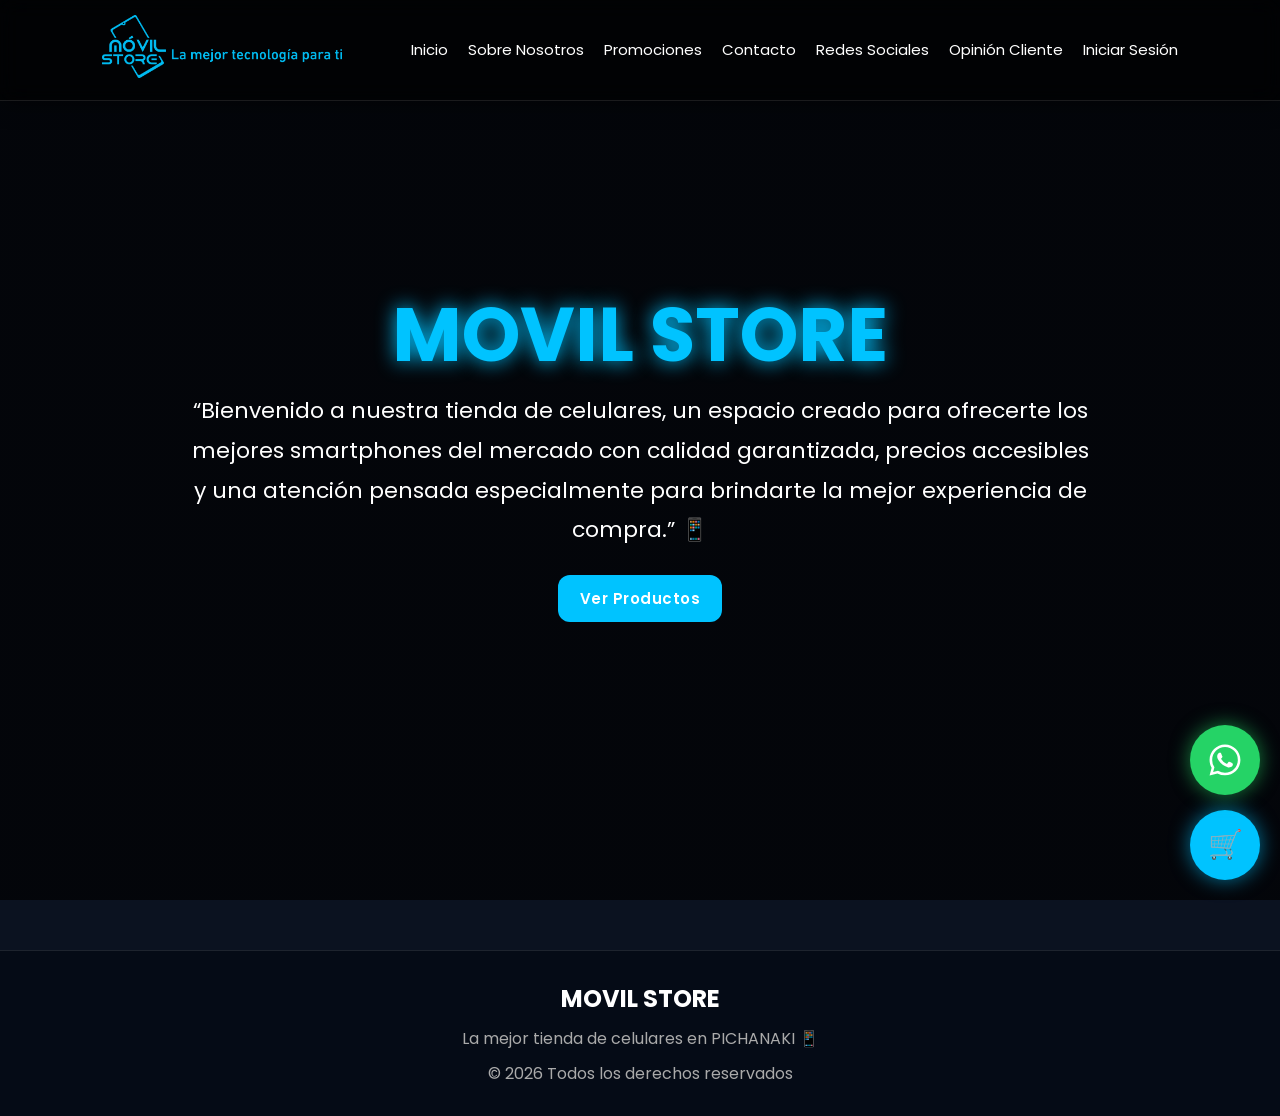
==== commit c12c8b8b: "agregar" ====
--- a/index.html
+++ b/index.html
@@ -68,15 +68,9 @@
           "
           >Opinión Cliente</a
         >
-        <a
-          href="#"
-          onclick="
-            mostrar('clientes');
-            return false;
-          "
-          >Lista de Clientes</a
-        >
-        <a href="views/login.html">Iniciar Sesión</a>
+        <span id="navSession">
+          <a href="views/login.html">Iniciar Sesión</a>
+        </span>
       </nav>
     </header>
 
@@ -277,124 +271,59 @@
 
     <!-- OPINIONES -->
     <section id="opiniones" class="section hidden">
-      <h2>Opiniones de Clientes</h2>
-
-      <div class="opiniones-grid">
-        <!-- Panel: formulario -->
-        <div class="opinion-panel">
-          <h3>Comparte tu opinión</h3>
-
-          <form id="opinionForm">
-            <label class="opinion-label" for="nombreCliente">Tu nombre</label>
-            <input
-              type="text"
-              id="nombreCliente"
-              class="opinion-input"
-              placeholder="Tu nombre"
-            />
-
-            <label class="opinion-label" for="comentario">Tu opinión</label>
-            <textarea
-              id="comentario"
-              class="opinion-input"
-              placeholder="Cuéntanos tu experiencia con MOVIL STORE..."
-            ></textarea>
-
-            <label class="opinion-label">Calificación</label>
-            <div class="estrellas">
-              <span class="star" onclick="setClientRating(1)">★</span>
-              <span class="star" onclick="setClientRating(2)">★</span>
-              <span class="star" onclick="setClientRating(3)">★</span>
-              <span class="star" onclick="setClientRating(4)">★</span>
-              <span class="star" onclick="setClientRating(5)">★</span>
-            </div>
-
-            <button type="submit" class="btn" style="width: 100%">
-              Enviar Opinión
-            </button>
-          </form>
-        </div>
-
-        <!-- Panel: resumen + lista -->
-        <div class="opinion-panel">
-          <h3>Resumen</h3>
-          <p id="totalOpiniones" style="color: #ccc; font-size: 14px"></p>
-
-          <div class="barras">
-            <div class="barra-item">
-              <div class="barra-track">
-                <div
-                  class="barra"
-                  id="barraBuenas"
-                  style="background: #00ff88"
-                ></div>
-              </div>
-              <div class="barra-text">
-                😀 Buenas<br />
-                <strong id="cantBuenas" style="color: #00ff88">0</strong>
-              </div>
-            </div>
-
-            <div class="barra-item">
-              <div class="barra-track">
-                <div
-                  class="barra"
-                  id="barraRegulares"
-                  style="background: #ffd700"
-                ></div>
-              </div>
-              <div class="barra-text">
-                😐 Regulares<br />
-                <strong id="cantRegulares" style="color: #ffd700">0</strong>
-              </div>
-            </div>
-
-            <div class="barra-item">
-              <div class="barra-track">
-                <div
-                  class="barra"
-                  id="barraMalas"
-                  style="background: #ff5555"
-                ></div>
-              </div>
-              <div class="barra-text">
-                😠 Malas<br />
-                <strong id="cantMalas" style="color: #ff5555">0</strong>
-              </div>
-            </div>
+      <h2>Comparte tu Opinión</h2>
+
+      <!-- Aviso para visitantes sin sesión -->
+      <div
+        id="opinionLoginAviso"
+        class="opinion-panel"
+        style="max-width: 520px; margin: 0 auto; text-align: center"
+      >
+        <h3>Inicia sesión para opinar</h3>
+        <p style="color: #ccc; font-size: 14px; margin-bottom: 18px">
+          Para dejar tu opinión necesitas una cuenta de cliente.
+        </p>
+        <a class="btn" href="views/login.html" style="text-decoration: none"
+          >Iniciar Sesión / Crear Cuenta</a
+        >
+      </div>
+
+      <!-- Formulario (solo con sesión iniciada) -->
+      <div
+        id="opinionFormPanel"
+        class="opinion-panel hidden"
+        style="max-width: 520px; margin: 0 auto; text-align: left"
+      >
+        <h3>Cuéntanos tu experiencia</h3>
+
+        <form id="opinionForm">
+          <label class="opinion-label" for="comentario">Tu opinión</label>
+          <textarea
+            id="comentario"
+            class="opinion-input"
+            placeholder="Cuéntanos tu experiencia con MOVIL STORE..."
+          ></textarea>
+
+          <label class="opinion-label">Calificación</label>
+          <div class="estrellas">
+            <span class="star" onclick="setClientRating(1)">★</span>
+            <span class="star" onclick="setClientRating(2)">★</span>
+            <span class="star" onclick="setClientRating(3)">★</span>
+            <span class="star" onclick="setClientRating(4)">★</span>
+            <span class="star" onclick="setClientRating(5)">★</span>
           </div>
 
-          <div class="lista-opiniones" id="opinionsContainer"></div>
-        </div>
-      </div>
-    </section>
-
-    <!-- CLIENTES -->
-    <section id="clientes" class="section hidden">
-      <h2>Lista de Clientes</h2>
-
-      <table class="tabla-clientes">
-        <thead>
-          <tr>
-            <th>#</th>
-            <th>DNI</th>
-            <th>Nombre</th>
-            <th>Teléfono</th>
-            <th>Equipo Comprado</th>
-          </tr>
-        </thead>
-
-        <tbody id="tbodyClientes">
-          <tr>
-            <td
-              colspan="5"
-              style="text-align: center; color: #999; padding: 20px"
-            >
-              Cargando clientes...
-            </td>
-          </tr>
-        </tbody>
-      </table>
+          <button type="submit" class="btn" style="width: 100%">
+            Enviar Opinión
+          </button>
+        </form>
+
+        <!-- Opiniones propias del usuario con sesión -->
+        <div id="misOpinionesBox" class="hidden" style="margin-top: 25px">
+          <h3>Tus opiniones</h3>
+          <div class="lista-opiniones" id="misOpiniones"></div>
+        </div>
+      </div>
     </section>
 
     <!-- CARRITO -->
@@ -423,6 +352,9 @@
 
         <h3 id="total">Total: S/ 0</h3>
 
+        <button class="btn" onclick="finalizarCompra()">
+          Finalizar Compra
+        </button>
         <button class="btn" onclick="cerrarCarrito()">Cerrar</button>
       </div>
     </div>
